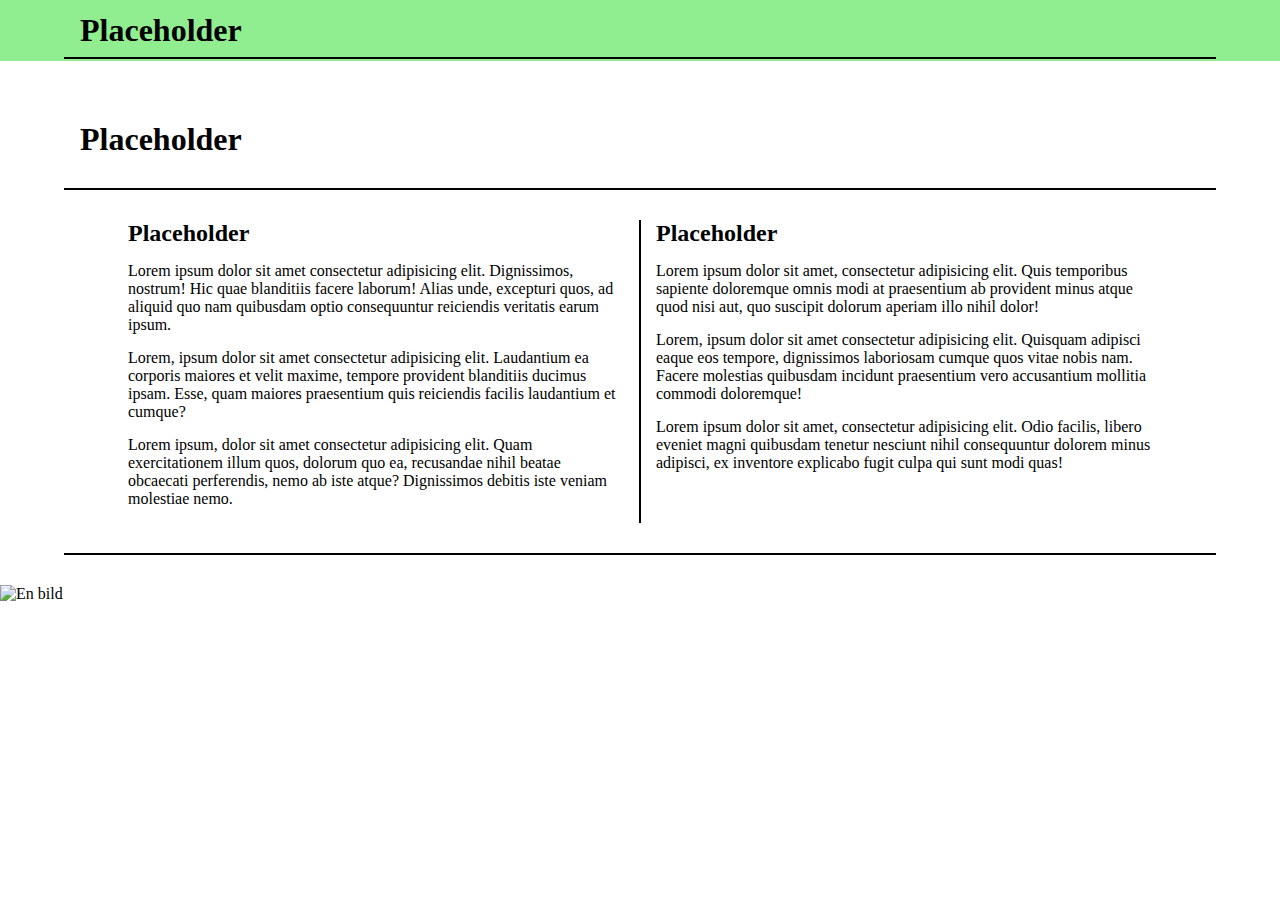
==== second.html @ b3487175 "Börjat på andra delsidan, fixat slideInContent position" ====
<!DOCTYPE html>
<html lang="en">

<head>
    <meta charset="UTF-8">
    <meta http-equiv="X-UA-Compatible" content="IE=edge">
    <meta name="viewport" content="width=device-width, initial-scale=1.0">
    <title>Projekt 4</title>
    <link rel="stylesheet" href="index.html">
    <link rel="stylesheet" href="second.html">
    <link rel="stylesheet" href="styling.css">
    <script defer src="main.js"></script>
    <link rel="stylesheet" href="https://use.fontawesome.com/releases/v5.15.3/css/all.css"
        integrity="sha384-SZXxX4whJ79/gErwcOYf+zWLeJdY/qpuqC4cAa9rOGUstPomtqpuNWT9wdPEn2fk" crossorigin="anonymous">
</head>

<body>
    <header>
        <div class="headerDiv">
            <h1>Placeholder</h1>
            <nav>
                <button onclick="dropDownClick()" class="slideInButton"><i
                        class="fas fa-bars fa-lg slideInButton"></i></button>
            </nav>
        </div>


        <div class="wideLine"></div>


        <div class="slideInContent" id="slideIn">
            <i class="fas fa-times fa-lg"></i>
            <div class="line"></div>
            <a href="index.html">Home</a>
            <div class="line"></div>
            <a href="second.html">Placeholder</a>
            <div class="line"></div>
            <a href="">mmmmmmmmmmmmmmm</a>
            <div class="line"></div>
        </div>
    </header>

    <main>
        <h1 class="caption">Placeholder</h1>
        <div class="wideLine"></div>

        <div class="grid">
            <div>
                <h2>Placeholder</h2>
                <p>Lorem ipsum dolor sit amet consectetur adipisicing elit. Dignissimos, nostrum! Hic quae blanditiis facere laborum! Alias unde, excepturi quos, ad aliquid quo nam quibusdam optio consequuntur reiciendis veritatis earum ipsum.</p>
                <p>Lorem, ipsum dolor sit amet consectetur adipisicing elit. Laudantium ea corporis maiores et velit maxime, tempore provident blanditiis ducimus ipsam. Esse, quam maiores praesentium quis reiciendis facilis laudantium et cumque?</p>
                <p>Lorem ipsum, dolor sit amet consectetur adipisicing elit. Quam exercitationem illum quos, dolorum quo ea, recusandae nihil beatae obcaecati perferendis, nemo ab iste atque? Dignissimos debitis iste veniam molestiae nemo.</p>
            </div>
            <div class="verticalLine"></div>
            <div>
                <h2>Placeholder</h2>
                <p>Lorem ipsum dolor sit amet, consectetur adipisicing elit. Quis temporibus sapiente doloremque omnis modi at praesentium ab provident minus atque quod nisi aut, quo suscipit dolorum aperiam illo nihil dolor!</p>
                <p>Lorem, ipsum dolor sit amet consectetur adipisicing elit. Quisquam adipisci eaque eos tempore, dignissimos laboriosam cumque quos vitae nobis nam. Facere molestias quibusdam incidunt praesentium vero accusantium mollitia commodi doloremque!</p>
                <p>Lorem ipsum dolor sit amet, consectetur adipisicing elit. Odio facilis, libero eveniet magni quibusdam tenetur nesciunt nihil consequuntur dolorem minus adipisci, ex inventore explicabo fugit culpa qui sunt modi quas!</p>
            </div>
        </div>

        <div class="wideLine"></div>
        <img id="stationaryImage" src="https://picsum.photos/1000/500" alt="En bild">
    </main>
    
</body>
</html>
---- styling.css ----
* {
  margin: 0;
  padding: 0;
  box-sizing: border-box;
}

a {
  text-decoration: none;
  color: black;
}

.line {
  background-color: black;
  margin-left: 10%;
  margin-right: 10%;
  height: 2px;
}

.wideLine {
  background-color: black;
  margin-left: 5%;
  margin-right: 5%;
  height: 2px;
}

.verticalLine {
  background-color: black;
  width: 2px;
  margin-left: 15px;
  margin-right: 15px;
}

header {
  background-color: lightgreen;
  padding-bottom: 2px;
}

.headerDiv {
  display: flex;
  flex-direction: row-reverse;
  flex-wrap: wrap;
  align-content: space-between;
  justify-content: flex-end;
}

header h1 {
  display: flex;
  justify-content: center;
  align-self: center;
  margin-top: 3px;
  min-height: 37px;
  margin-left: 20px;
}

header button {
  display: flex;
  justify-content: center;
  align-self: center;
  width: 40px;
  height: 40px;
  margin: 10px;
  margin-bottom: 7px;
  border-radius: 6px;
  border: 0;
  outline: none;
  text-decoration: none;
  transition-duration: 0.2s;
  cursor: pointer;
  background-color: lightgreen;
}

header button:hover {
  background-color: rgb(116, 196, 116);
}

header i {
  display: flex;
  justify-content: center;
  align-self: center;
}

.slideInContent {
  display: grid;
  grid-template-rows: 55px repeat(auto-fit, 2px 55px) 2px;
  top: 0;
  left: -300px;
  width: 300px;
  height: 100%;
  background-color: rgb(89, 192, 89);
  position: fixed;
  transition: 0.2s;
}

.slideInContent i {
  display: flex;
  justify-content: center;
  align-items: center;
  margin: auto;
  margin-right: 12.5px;
  border-radius: 6px;
  width: 35px;
  height: 35px;
  cursor: pointer;
}

.slideInContent i:hover {
  background-color: rgb(76, 173, 76);
}

.slideInContent a {
  width: 80%;
  display: flex;
  align-self: center;
  margin-left: 10%;
}

.showSlideIn {
  left: 0;
}

#changingImage {
  width: 100%;
  height: 60vh;
}

main .wideLine {
  margin-top: 30px;
  margin-bottom: 30px;
}

main h1 {
  display: flex;
  justify-content: center;
  margin-bottom: 15px;
  margin-top: 30px;
}

.grid {
  margin-left: 10%;
  margin-right: 10%;
  display: grid;
  grid-template-columns: 1fr auto 1fr;
}

.grid h2 {
  margin-bottom: 15px;
}

.grid p {
  margin-bottom: 15px;
}

.grid img {
  width: 100%;
}

.caption {
  display: block;
  margin-left: 80px;
  margin-top: 60px;
}

/*
To do:

Slide in ska vara för hela sidan (check)

fixa andra delsidan, o tredje?

skugga på slideInContent

*/
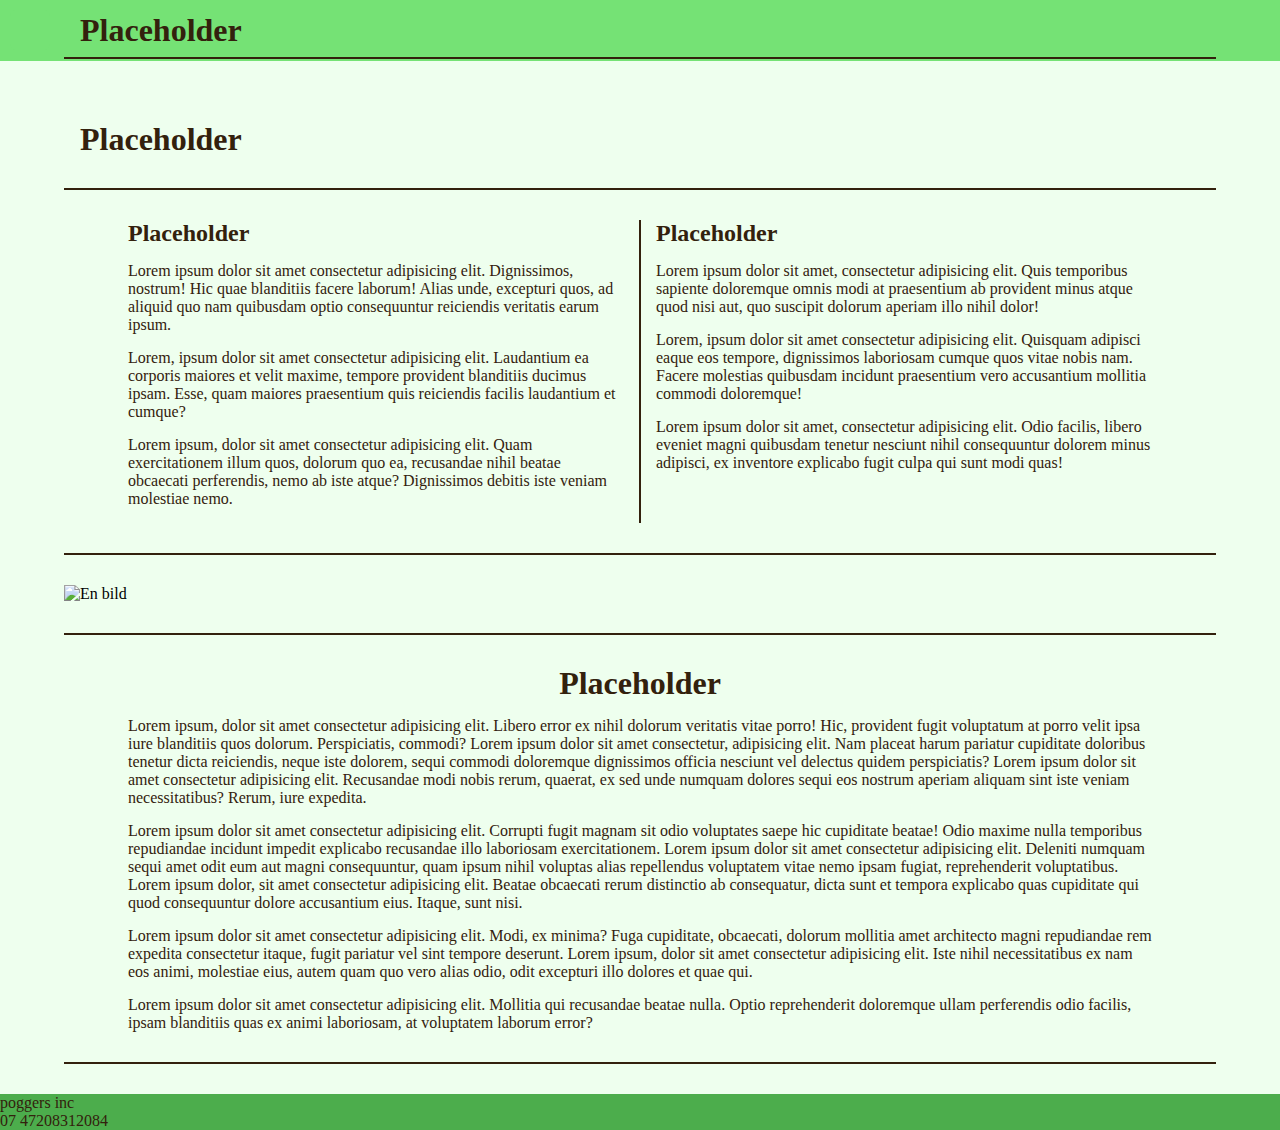
==== commit e63b3530: "fixade till variabler för färgerna, fixade andra delsidan och började på footern" ====
--- a/second.html
+++ b/second.html
@@ -61,8 +61,27 @@
         </div>
 
         <div class="wideLine"></div>
-        <img id="stationaryImage" src="https://picsum.photos/1000/500" alt="En bild">
+
+        <img class="stationaryImage" src="https://picsum.photos/1000/400" alt="En bild">
+
+        <div class="wideLine"></div>
+        <article>
+            <h1 >Placeholder</h1>
+            <div>
+                <p>Lorem ipsum, dolor sit amet consectetur adipisicing elit. Libero error ex nihil dolorum veritatis vitae porro! Hic, provident fugit voluptatum at porro velit ipsa iure blanditiis quos dolorum. Perspiciatis, commodi? Lorem ipsum dolor sit amet consectetur, adipisicing elit. Nam placeat harum pariatur cupiditate doloribus tenetur dicta reiciendis, neque iste dolorem, sequi commodi doloremque dignissimos officia nesciunt vel delectus quidem perspiciatis? Lorem ipsum dolor sit amet consectetur adipisicing elit. Recusandae modi nobis rerum, quaerat, ex sed unde numquam dolores sequi eos nostrum aperiam aliquam sint iste veniam necessitatibus? Rerum, iure expedita.</p>
+                <p>Lorem ipsum dolor sit amet consectetur adipisicing elit. Corrupti fugit magnam sit odio voluptates saepe hic cupiditate beatae! Odio maxime nulla temporibus repudiandae incidunt impedit explicabo recusandae illo laboriosam exercitationem. Lorem ipsum dolor sit amet consectetur adipisicing elit. Deleniti numquam sequi amet odit eum aut magni consequuntur, quam ipsum nihil voluptas alias repellendus voluptatem vitae nemo ipsam fugiat, reprehenderit voluptatibus. Lorem ipsum dolor, sit amet consectetur adipisicing elit. Beatae obcaecati rerum distinctio ab consequatur, dicta sunt et tempora explicabo quas cupiditate qui quod consequuntur dolore accusantium eius. Itaque, sunt nisi.</p>
+                <p>Lorem ipsum dolor sit amet consectetur adipisicing elit. Modi, ex minima? Fuga cupiditate, obcaecati, dolorum mollitia amet architecto magni repudiandae rem expedita consectetur itaque, fugit pariatur vel sint tempore deserunt. Lorem ipsum, dolor sit amet consectetur adipisicing elit. Iste nihil necessitatibus ex nam eos animi, molestiae eius, autem quam quo vero alias odio, odit excepturi illo dolores et quae qui.</p>
+                <p>Lorem ipsum dolor sit amet consectetur adipisicing elit. Mollitia qui recusandae beatae nulla. Optio reprehenderit doloremque ullam perferendis odio facilis, ipsam blanditiis quas ex animi laboriosam, at voluptatem laborum error?</p>
+            </div>
+        </article>
+
+        <div class="wideLine"></div>
     </main>
+    <footer>
+        <p>poggers inc</p>
+        <p>07 47208312084</p>
+        <p></p>
+    </footer>
     
 </body>
 </html>--- a/styling.css
+++ b/styling.css
@@ -4,34 +4,59 @@
   box-sizing: border-box;
 }
 
+:root {
+  --black: rgb(51, 33, 13);
+  --white: rgb(238, 255, 238);
+  --lightgreen: rgb(117, 226, 117);
+  --green: rgb(89, 192, 89);
+  --darkgreen: rgb(76, 173, 76);
+}
+
+main {
+  background-color: var(--white);
+  padding-bottom: 0.1px;
+}
+
 a {
   text-decoration: none;
-  color: black;
+  color: var(--black);
 }
 
 .line {
-  background-color: black;
+  background-color: var(--black);
   margin-left: 10%;
   margin-right: 10%;
   height: 2px;
 }
 
 .wideLine {
-  background-color: black;
+  background-color: var(--black);
   margin-left: 5%;
   margin-right: 5%;
   height: 2px;
 }
 
 .verticalLine {
-  background-color: black;
+  background-color: var(--black);
   width: 2px;
   margin-left: 15px;
   margin-right: 15px;
 }
 
+p {
+  color: var(--black);
+}
+
+h1 {
+  color: var(--black);
+}
+
+h2 {
+  color: var(--black);
+}
+
 header {
-  background-color: lightgreen;
+  background-color: var(--lightgreen);
   padding-bottom: 2px;
 }
 
@@ -66,14 +91,15 @@
   text-decoration: none;
   transition-duration: 0.2s;
   cursor: pointer;
-  background-color: lightgreen;
+  background-color: var(--lightgreen);
 }
 
 header button:hover {
-  background-color: rgb(116, 196, 116);
+  background-color: var(--green);
 }
 
 header i {
+  color: var(--black);
   display: flex;
   justify-content: center;
   align-self: center;
@@ -86,7 +112,7 @@
   left: -300px;
   width: 300px;
   height: 100%;
-  background-color: rgb(89, 192, 89);
+  background-color: var(--green);
   position: fixed;
   transition: 0.2s;
 }
@@ -104,7 +130,7 @@
 }
 
 .slideInContent i:hover {
-  background-color: rgb(76, 173, 76);
+  background-color: var(--darkgreen);
 }
 
 .slideInContent a {
@@ -115,8 +141,16 @@
 }
 
 .showSlideIn {
+  box-shadow: 0 0 10px var(--black);
   left: 0;
 }
+
+footer {
+  background-color: var(--darkgreen);
+}
+
+
+
 
 #changingImage {
   width: 100%;
@@ -157,7 +191,25 @@
 .caption {
   display: block;
   margin-left: 80px;
-  margin-top: 60px;
+  padding-top: 60px;
+  margin-top: 0;
+}
+
+.stationaryImage {
+  width: 90%;
+  margin-left: 5%;
+  margin-right:5%;
+  margin-bottom: 0;
+  padding-bottom: 0;
+}
+
+article {
+  margin-left: 10%;
+  margin-right: 10%;
+}
+
+article p {
+  margin-top: 15px;
 }
 
 /*
@@ -167,6 +219,6 @@
 
 fixa andra delsidan, o tredje?
 
-skugga på slideInContent
+skugga på slideInContent (check)
 
 */
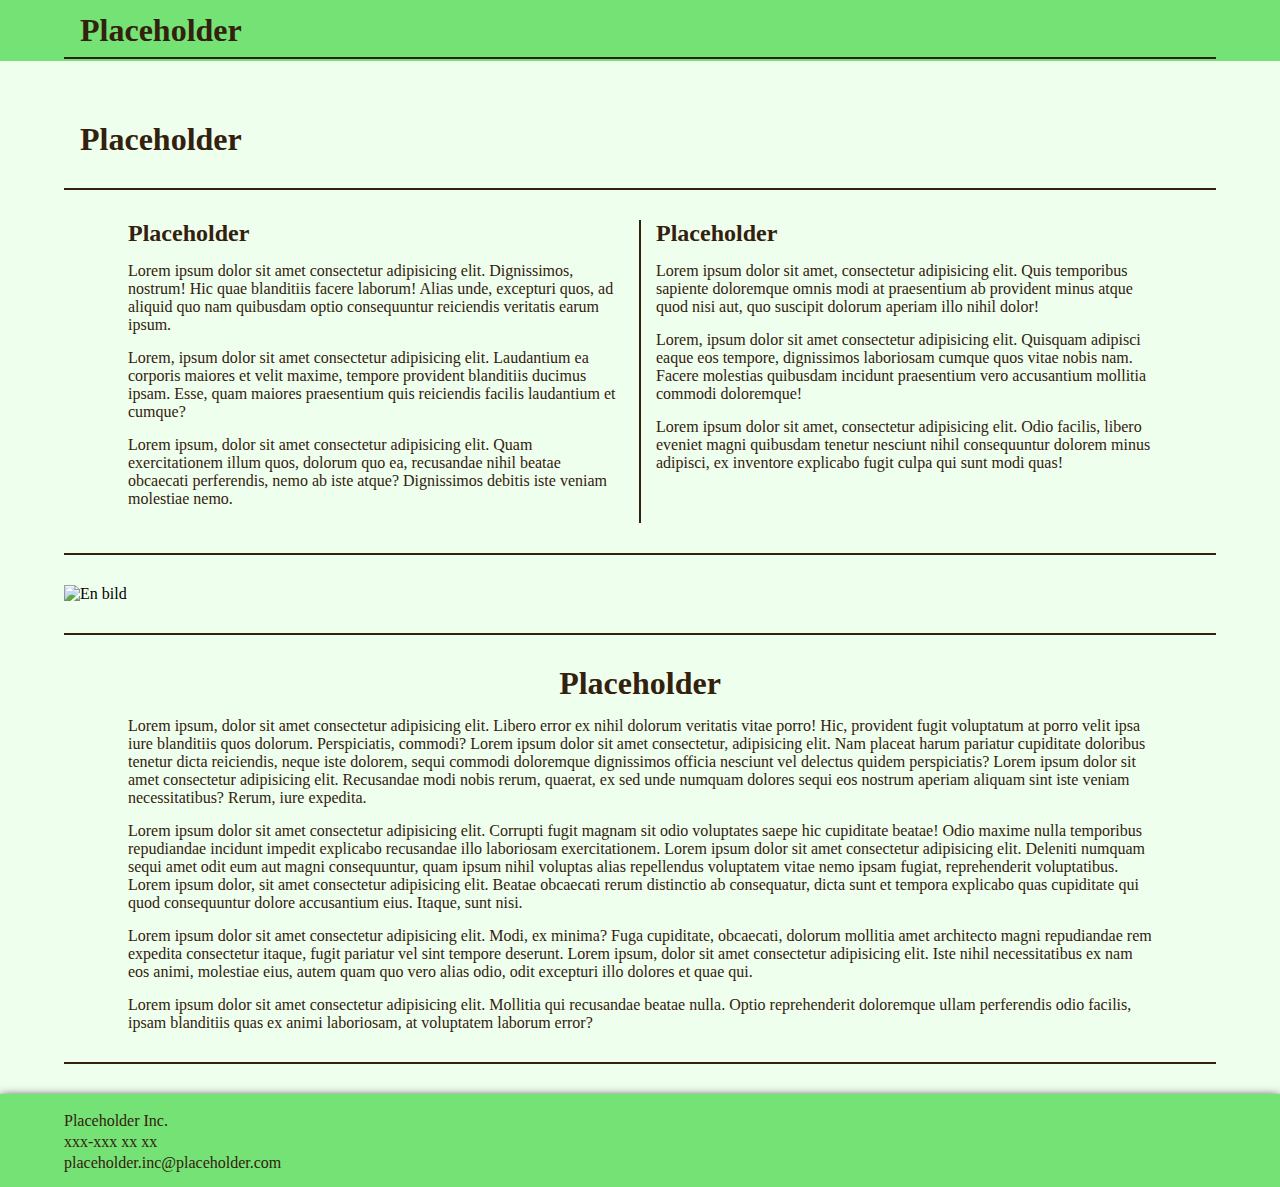
==== commit 75ba7066: "jag gjorde klart det mesta, gjort tredje delsidan och ett bildspel man själv byter samt fixade till " ====
--- a/second.html
+++ b/second.html
@@ -1,6 +1,5 @@
 <!DOCTYPE html>
 <html lang="en">
-
 <head>
     <meta charset="UTF-8">
     <meta http-equiv="X-UA-Compatible" content="IE=edge">
@@ -8,6 +7,7 @@
     <title>Projekt 4</title>
     <link rel="stylesheet" href="index.html">
     <link rel="stylesheet" href="second.html">
+    <link rel="stylesheet" href="third.html">
     <link rel="stylesheet" href="styling.css">
     <script defer src="main.js"></script>
     <link rel="stylesheet" href="https://use.fontawesome.com/releases/v5.15.3/css/all.css"
@@ -35,7 +35,7 @@
             <div class="line"></div>
             <a href="second.html">Placeholder</a>
             <div class="line"></div>
-            <a href="">mmmmmmmmmmmmmmm</a>
+            <a href="third.html">Placeholder2</a>
             <div class="line"></div>
         </div>
     </header>
@@ -78,9 +78,9 @@
         <div class="wideLine"></div>
     </main>
     <footer>
-        <p>poggers inc</p>
-        <p>07 47208312084</p>
-        <p></p>
+        <p>Placeholder Inc.</p>
+        <p>xxx-xxx xx xx</p>
+        <p>placeholder.inc@placeholder.com</p>
     </footer>
     
 </body>
--- a/styling.css
+++ b/styling.css
@@ -10,11 +10,6 @@
   --lightgreen: rgb(117, 226, 117);
   --green: rgb(89, 192, 89);
   --darkgreen: rgb(76, 173, 76);
-}
-
-main {
-  background-color: var(--white);
-  padding-bottom: 0.1px;
 }
 
 a {
@@ -145,10 +140,21 @@
   left: 0;
 }
 
+main {
+  background-color: var(--white);
+  padding-bottom: 0.1px;
+}
+
 footer {
-  background-color: var(--darkgreen);
-}
-
+  background-color: var(--lightgreen);
+  padding: 15px;
+  padding-left: 5%;
+  box-shadow: 0 3px 10px black;
+}
+
+footer p {
+  margin-top: 3px;
+}
 
 
 
@@ -182,10 +188,6 @@
 
 .grid p {
   margin-bottom: 15px;
-}
-
-.grid img {
-  width: 100%;
 }
 
 .caption {
@@ -212,13 +214,27 @@
   margin-top: 15px;
 }
 
-/*
-To do:
-
-Slide in ska vara för hela sidan (check)
-
-fixa andra delsidan, o tredje?
-
-skugga på slideInContent (check)
-
-*/
+article img {
+  width:47%;
+  min-width: 256px;
+  margin-bottom: 20px;
+}
+
+#clickImage {
+  margin-left: 10%;
+  width: 80%;
+  margin-right:10%;
+}
+
+.imageButtons {
+  display: flex;
+  justify-content: center;
+}
+
+.imageButtons i {
+  margin: 5px;
+  margin-bottom: 0;
+  margin-top: 2px;
+  color: var(--darkgreen);
+  cursor: pointer;
+}
